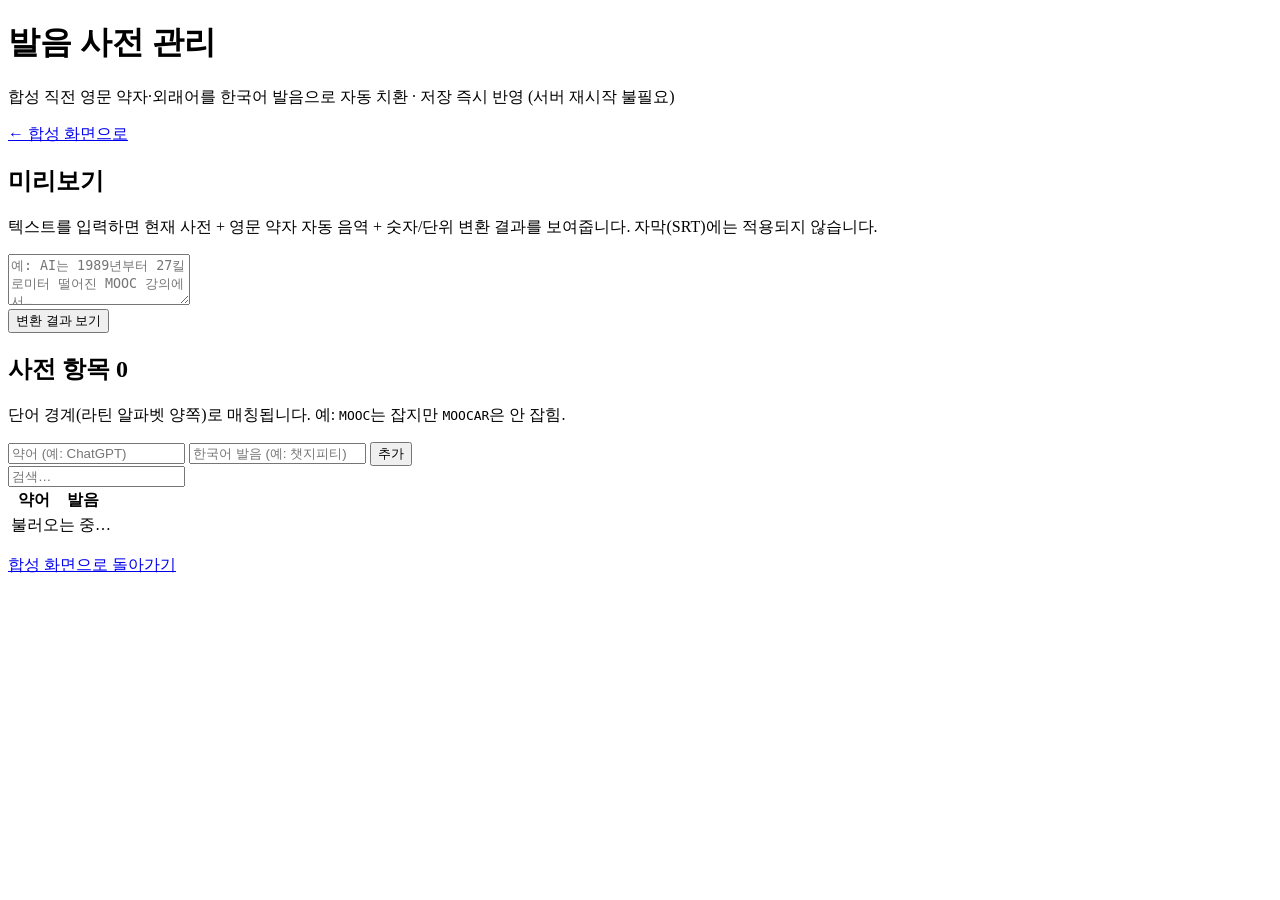
==== src/voicewright/web/templates/dict.html @ 285ac014 "Add /dict pronunciation editor + unify 자유 텍스트 tab with scene cards The pronunciation map (config/pro" ====
<!DOCTYPE html>
<html lang="ko">
<head>
  <meta charset="UTF-8">
  <meta name="viewport" content="width=device-width, initial-scale=1.0">
  <title>voicewright — 발음 사전</title>
  <link rel="stylesheet" href="/static/app.css">
  <link rel="stylesheet" href="/static/dict.css">
</head>
<body>
  <header>
    <h1>발음 사전 관리</h1>
    <p class="subtitle">합성 직전 영문 약자·외래어를 한국어 발음으로 자동 치환 · 저장 즉시 반영 (서버 재시작 불필요)</p>
    <nav class="pagenav">
      <a href="/">← 합성 화면으로</a>
    </nav>
  </header>

  <main>
    <section class="dict-section">
      <h2>미리보기</h2>
      <p class="hint">텍스트를 입력하면 현재 사전 + 영문 약자 자동 음역 + 숫자/단위 변환 결과를 보여줍니다. 자막(SRT)에는 적용되지 않습니다.</p>
      <textarea id="previewInput" rows="3" placeholder="예: AI는 1989년부터 27킬로미터 떨어진 MOOC 강의에서…"></textarea>
      <div class="preview-row">
        <button id="previewBtn" class="primary">변환 결과 보기</button>
      </div>
      <div id="previewOutput" class="preview-output hidden"></div>
    </section>

    <section class="dict-section">
      <h2>사전 항목 <span id="dictCount" class="count-badge">0</span></h2>
      <p class="hint">단어 경계(라틴 알파벳 양쪽)로 매칭됩니다. 예: <code>MOOC</code>는 잡지만 <code>MOOCAR</code>은 안 잡힘.</p>

      <form id="addForm" class="add-row">
        <input id="newKey" type="text" placeholder="약어 (예: ChatGPT)" maxlength="64" required autocomplete="off">
        <input id="newValue" type="text" placeholder="한국어 발음 (예: 챗지피티)" maxlength="128" required autocomplete="off">
        <button type="submit" class="primary">추가</button>
      </form>

      <div class="search-row">
        <input id="searchInput" type="text" placeholder="검색…" autocomplete="off">
      </div>

      <table class="dict-table" id="dictTable">
        <thead>
          <tr>
            <th>약어</th>
            <th>발음</th>
            <th></th>
          </tr>
        </thead>
        <tbody id="dictBody">
          <tr><td colspan="3" class="empty">불러오는 중…</td></tr>
        </tbody>
      </table>
    </section>

    <div id="errorBox" class="error hidden"></div>
  </main>

  <footer>
    <p><a href="/">합성 화면으로 돌아가기</a></p>
  </footer>

  <script src="/static/dict.js"></script>
</body>
</html>
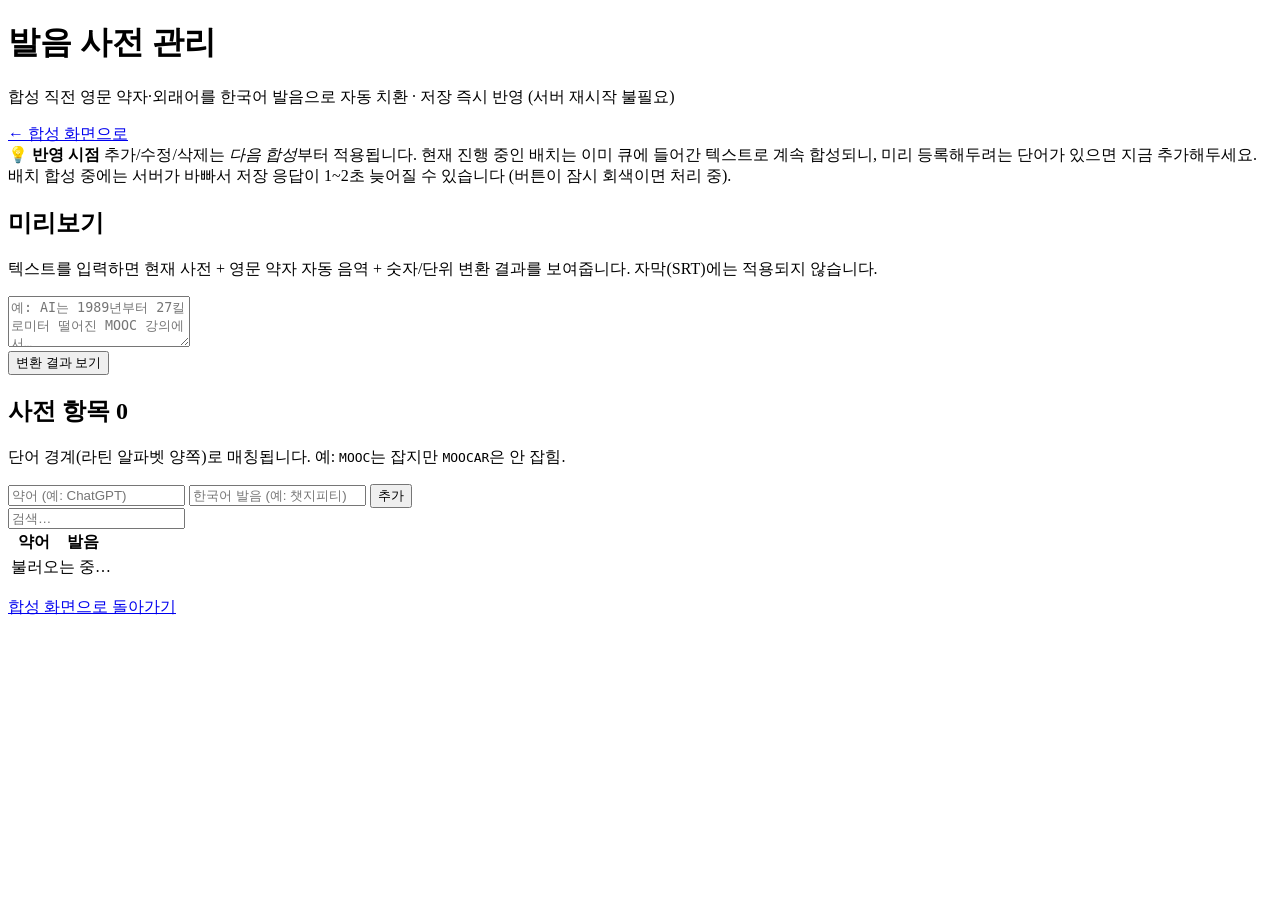
==== commit a5aee053: "Clarify /dict reflection timing; open in new window; show button progress While a long batch is runn" ====
--- a/src/voicewright/web/templates/dict.html
+++ b/src/voicewright/web/templates/dict.html
@@ -14,6 +14,12 @@
     <nav class="pagenav">
       <a href="/">← 합성 화면으로</a>
     </nav>
+    <div class="dict-notice">
+      <strong>💡 반영 시점</strong>
+      추가/수정/삭제는 <em>다음 합성</em>부터 적용됩니다.
+      현재 진행 중인 배치는 이미 큐에 들어간 텍스트로 계속 합성되니, 미리 등록해두려는 단어가 있으면 지금 추가해두세요.
+      배치 합성 중에는 서버가 바빠서 저장 응답이 1~2초 늦어질 수 있습니다 (버튼이 잠시 회색이면 처리 중).
+    </div>
   </header>
 
   <main>
